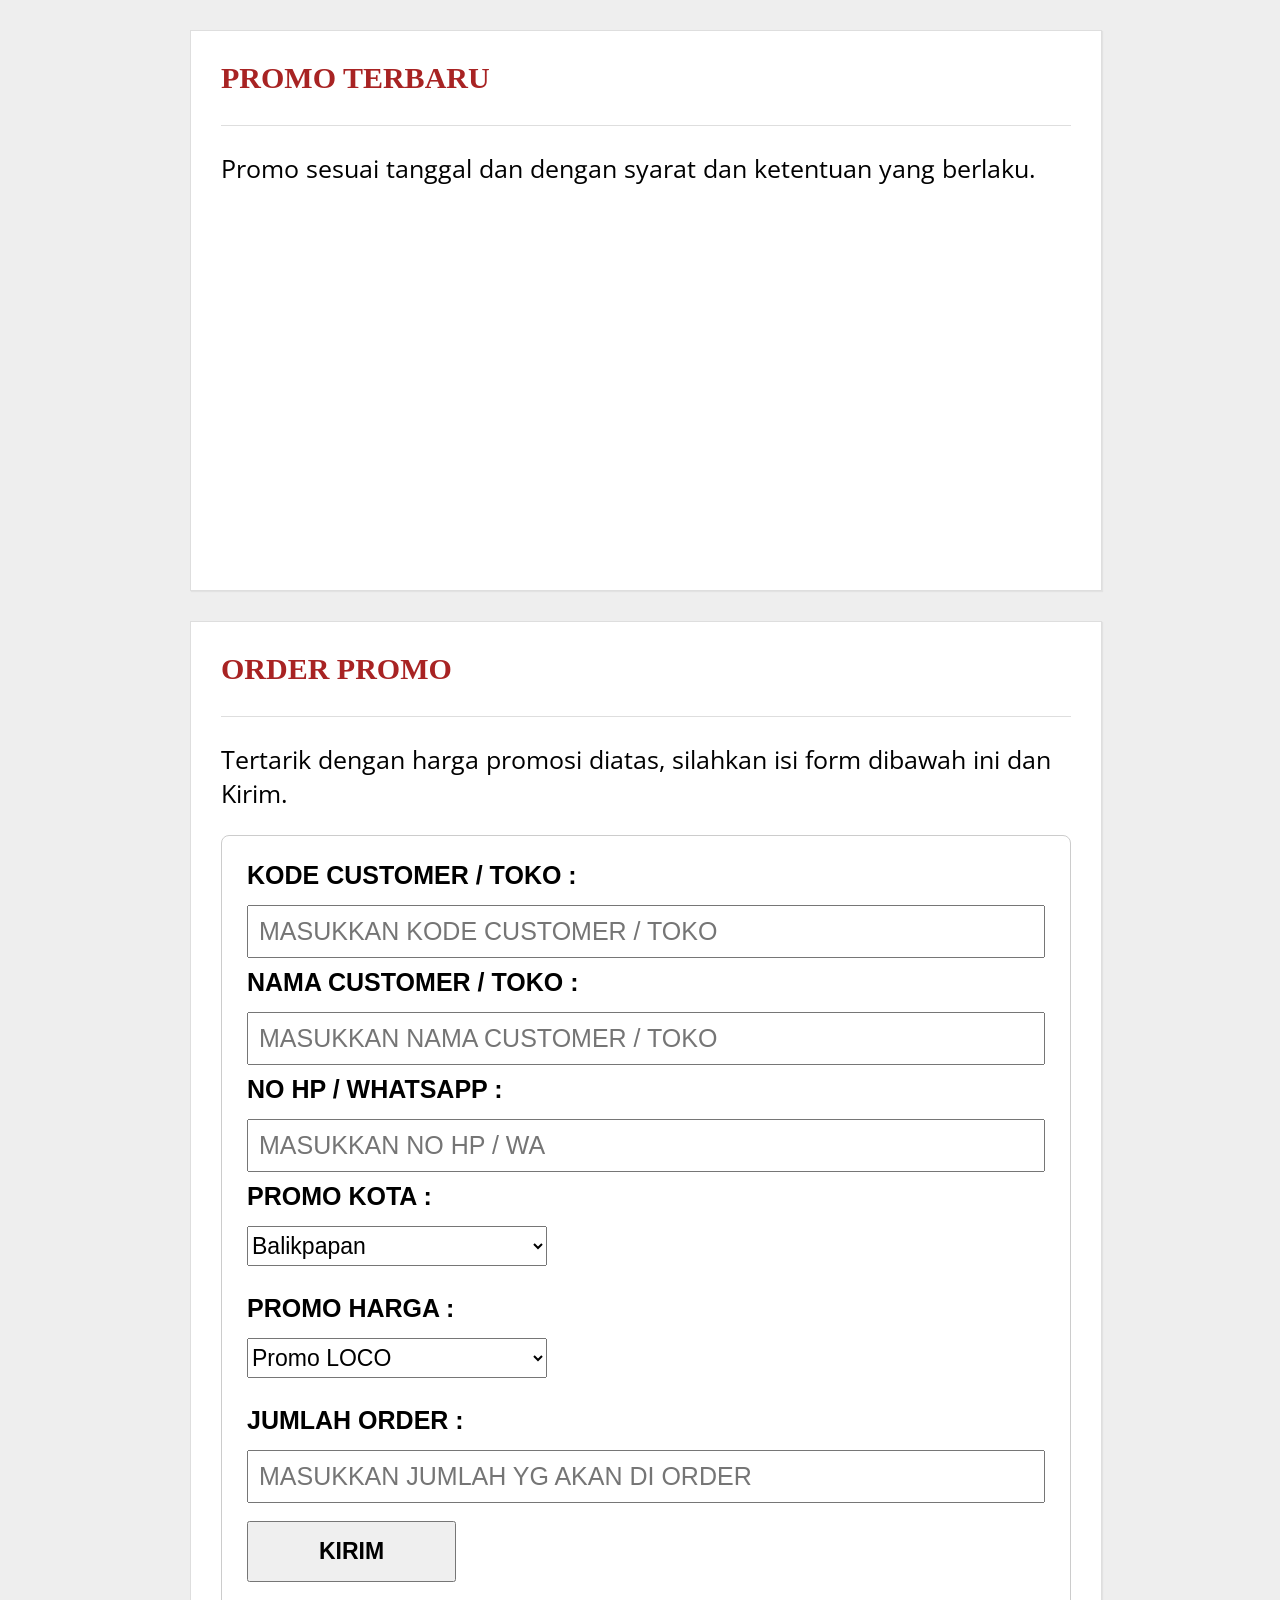
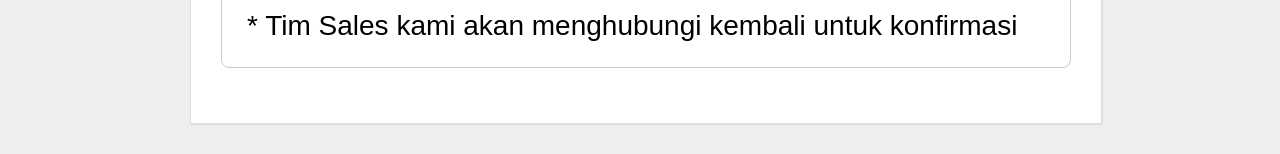
==== index.html @ ef7ffe06 "Add files via upload" ====
<!DOCTYPE html>
<html>
<head>
	<title>Harga Promo Semen Merah Putih</title>
	<link rel="stylesheet" type="text/css" href="style.css">
</head>
<body>
	
	<!-- bagian header template -->
	<header>
	</header>
	<!-- akhir bagian header template -->
	
	<div class="wrap">
		<!-- bagian menu		
		<nav class="menu">
			<ul>
				<li>
					<a href="#">Promo Semen Merah Putih</a>
				</li>
				<!-- 
				<li>
					<a href="#">Kontak</a>
				</li>

			</ul>
		</nav> -->
 
		<!-- bagian konten Blog -->
		<div class="blog">
			<div class="conteudo">
				<h1> PROMO TERBARU </h1>
				<hr>
				<p style="font-size: 25px;">
					Promo sesuai tanggal dan dengan syarat dan ketentuan yang berlaku. <br>
				</p>	
				<iframe src="https://script.google.com/macros/s/AKfycbxWGzhVXd0iTNlOEofWlBTWLSN111k9XeK14pBbbd773E-bmfvG_QNV58PlXRWweJrC/exec" width="100%" frameborder="0" height="345px"></iframe>
					
			</div>
			<div class="conteudo">	
				<!-- <img src="https://www.malasngoding.com/wp-content/uploads/2016/02/tutorial-html-bahasa-indonesia.png"> -->
				<h1> ORDER PROMO </h1>
				<hr>
				<p style="font-size: 25px;">
					Tertarik dengan harga promosi diatas, silahkan isi form dibawah ini dan Kirim. <br>
				</p>		
								
				<div class="container_isi">
				<form action="https://script.google.com/macros/s/AKfycbx0Ed7StbLpcsRVARi3htFaycEU3Le9rW6Kpa35fZCl1SBQrv4lLZr3KKAy4oBRVQss/exec" onsubmit="handleFormSubmit(this)" method="POST">
					
					<div class="form-group">
						<label for="kdcust">KODE CUSTOMER / TOKO :</label>
						<input type="text" id="kdcust" name="kdcust" placeholder="Masukkan Kode Customer / Toko" >
					</div>
					
					<div class="form-group">
						<label for="nmcust">NAMA CUSTOMER / TOKO :</label>
						<input type="text" id="nmcust" name="nmcust" placeholder="Masukkan Nama Customer / Toko" required>
					</div>
					
					<div class="form-group">
						<label for="hpcust">NO HP / WHATSAPP :</label>
						<input type="number" id="hpcust" name="hpcust" placeholder="Masukkan No HP / WA" required>
					</div>
					
					<div class="form-group">
					<label for="promokota">PROMO KOTA : </label>		
					<select name="promo_kota" id="promo_kota" style="width: 300px; height: 40px; font-size: 23px;">
					  <option value="Balikpapan">Balikpapan</option>
					  <option value="Samarinda">Samarinda</option>
					  <option value="Ikn">IKN</option>
					</select><br><br>
					</div>
					
					<div class="form-group">
					<label for="promoharga">PROMO HARGA : </label>		
					<select name="promo_harga" id="promo_harga"  style="width: 300px; height: 40px; font-size: 23px;">
					  <option value="Promo LOCO">Promo LOCO</option>
					  <option value="Promo Antar">Promo Antar</option>
					  <option value="Promo Khusus">Promo Khusus</option>
					</select><br><br>
					</div>
					
					<div class="form-group">
						<label for="qtyorder">JUMLAH ORDER :</label>
						<input type="number" id="qtyorder" name="qtyorder" placeholder="Masukkan Jumlah yg akan di order" min="1" required>
					<br><br>
					<button type="submit" class="btn-besar">KIRIM</button>
					</div><br>
									
					<p style="font-size: 28px;">* Tim Sales kami akan menghubungi kembali untuk konfirmasi <br>
					</p>				
				</form>
				
				<script>
					function handleFormSubmit(formObject) {
						event.preventDefault(); // Mencegah reload halaman default
					
					// Eksekusi fungsi di Kode.gs
						google.script.run
						.withSuccessHandler(function() {
						alert('Form berhasil dikirim!')
						// Alihkan ke URL tujuan setelah sukses
						window.top.location.href = "https://google.com"; 
						}
					}
					
					function onSuccess(response) {
						alert("Berhasil: " + response);
						// Tambahkan logika UI (contoh: reset form)
					}				

					function onFailure(error) {
						alert("Gagal: " + error.message);
					}					
				</script>
				
				</div>	
				<!-- </div> -->
			</div>
		</div>
		<!-- akhir bagian konten Blog -->
	</div>
	
</body>
</html>
---- style.css ----
@import url(http://fonts.googleapis.com/css?family=Open+Sans:400,800,700,600,300);
 
body {
	background: #eee;
	margin:0;
	font-family: 'Open Sans', sans-serif;
}
 
hr {
	border:0;
	background:#dedede;
	height:1px;
}		
 
header{
	text-align: center;
	color: #232323;
}
 
header .judul{
	font-size: 17pt;
}
 
header .deskripsi{
	font-size: 11pt;
}
 
.wrap {
	width: 900px;
	margin:0 auto;
}
 
nav.menu ul {
	overflow:hidden;
	color:#fff; 
	list-style: none;
	float:left;
	padding:0;
	width: 900px;
	margin:0 0 0;
	/* background: #1abc9c; */
	background: #A82323;
	-webkit-box-shadow: 1px 1px 1px 0px rgba(204,204,204,0.55);
	-moz-box-shadow: 1px 1px 1px 0px rgba(204,204,204,0.55);
	box-shadow: 1px 1px 1px 0px rgba(204,204,204,0.55);
	
}
 
nav.menu ul li {
	margin:0;
	float:left;
}
 
nav.menu ul a {
	padding:25px;
	display:block;
	font-weight:600;
	font-size: 22px;
	color:#fff;
	text-transform: uppercase;
	transition: all 0.5s ease;
	text-decoration: none;
}
 
nav.menu ul a:hover {
	text-decoration: underline;
	background:#16a085;
}
 
/*
.sidebar {
	float:right;
	width:275px;
}
*/

.sidebar {
	float:right;
	width :auto;
}

.sidebar .widget {
	padding:25px;
	margin:0 0 25px;
	background:#fff;
	border-bottom: 2px solid #fff;
	transition: all 0.5s ease;
}
 
.sidebar .widget:hover {
	border-bottom: 2px solid #3498db;
}
 
.sidebar .widget h2 {
	padding:0;
	margin:0 0 15px;
	color:#3498db;
	font-size: 18px;
	font-weight:800;
	text-transform: uppercase;
}
 
.sidebar .widget p {
	font-size: 14px;
}
 
.sidebar .widget p:last-child {
	margin:0;
}
 
.blog {
	float:left;
}
 
.conteudo {
	width:850px;
	padding:30px;
	margin:30px auto;
	background: #fff;
	border:1px solid #dedede;
	-webkit-box-shadow: 1px 1px 1px 0px rgba(204,204,204,0.35);
	-moz-box-shadow: 1px 1px 1px 0px rgba(204,204,204,0.35);
	box-shadow: 1px 1px 1px 0px rgba(204,204,204,0.35);
}
 
.conteudo img {
	min-width: 850px;
	margin:0 0 25px -25px;
	max-width: 650px;
}
 
.conteudo h1 {
	padding:0;
	margin:0 0 30px;
	/* font-weight: normal; */
	font-size : 30px;
	color: #A82323;
	font-family: Georgia;

}
 
.conteudo p:last-child {
	margin: 0;
}
 
.conteudo .continue-lendo {
	color:#000;
	transition: all 0.5s ease;
	text-decoration: none;
	font-weight: 700; 
}
 
.conteudo .continue-lendo:hover {
	margin-left:10px;
}
 
.post-info {
	float: right;
	font-size: 12px;
	margin: -10px 0 15px;
	text-transform: uppercase;
}
 
@media screen and (max-width: 960px) {
 
	.header {
		position:inherit;
	}
 
	.wrap {
		width: 100%;
		margin:30px auto;
	}
	.sidebar {
		width:100%;
		margin:25px 0 0;
		float:right;
	}
 
	.sidebar .widget {
		padding:5%;
	}
 
	nav.menu ul {
		width: 100%;
	}
 
	nav.menu ul {
		float:inherit;
	}
 
	nav.menu ul li {
		float:inherit;
		margin:0;
	}
 
	nav.menu ul a {
		padding:15px;
		font-size: 16px;
		border-top:1px solid #1abf9f;
		border-bottom:1px solid #16a085;
	}
 
	.blog {
		width:90%;
	}
 
	.conteudo {
		float:inherit;
		margin:0 auto 30px;
		width:100%;
		border:1px solid #dedede;
		padding:5%;  
		background: #fff;
	}

	.conteudo img {
		max-width: 110%;
		margin:0 0 25px -5%;
		min-width: 110%;
	}
 
	.conteudo .continue-lendo:hover {
		margin-left:0;
	}
 
 
}
 
@media screen and (max-width: 460px) {
 
	nav.menu ul a {
		padding:15px;
		font-size: 14px;
	}
 
	.sidebar {
		display:none
	}
	.post-info {
		display:none;
	}
 
	.conteudo {
		margin:30px auto;
	}
 
	.conteudo img {
		margin:-5% 0 25px -5%;
	}			
}

    #form-container {
      /*width: 500px;*/
      margin: 0 auto; 
      /* background-color: #f1f1f7; */ 
      /* border: 1px solid #da0808; */
      border-radius: 10px;
       padding: 30px; 
	  /* align-items: center; */
    }
    #form-container h2 {
      text-align: center;
      color: #1E90FF;
    }
    #form-container input[type="text"], #form-container input[type="date"], #form-container input[type="tel"] {
      width: 90%;
      padding: 5px;
      margin-bottom: 30px;
      border: 2px solid #f1d0d0;
      border-radius: 5px;
    }
    #form-container input[type="submit"] {
      background-color: #1E90FF;
      color: #FFFFFF;
      border: none;
      border-radius: 5px;
      padding: 10px;
      cursor: pointer;
    }
    #form-container input[type="submit"]:hover {
      background-color: #004B8D;
    }
	
	/* CSS untuk Container */
    .container_isi {
        /*width: 600px;*/
        padding: 25px;
        border: 1px solid #ccc;
        border-radius: 8px;
        margin: 25px auto;
        font-family: Arial, sans-serif;
    }
    .form-group {
        margin-bottom: 10px;
		font-weight: bold;
    }
    .form-group label {
        display: block;
        margin-bottom: 15px;
		font-size : 25px;
    }
    .form-group input {
        width: 100%;
        padding: 10px;
        box-sizing: border-box; /* Agar padding tidak merusak lebar */
		text-transform : uppercase;
		font-size : 25px;
    }
	
	.btn-besar {
    padding: 15px 70px; /* Atas-Bawah Kanan-Kiri */
    font-size: 23px;
	font-weight:bold;
	)
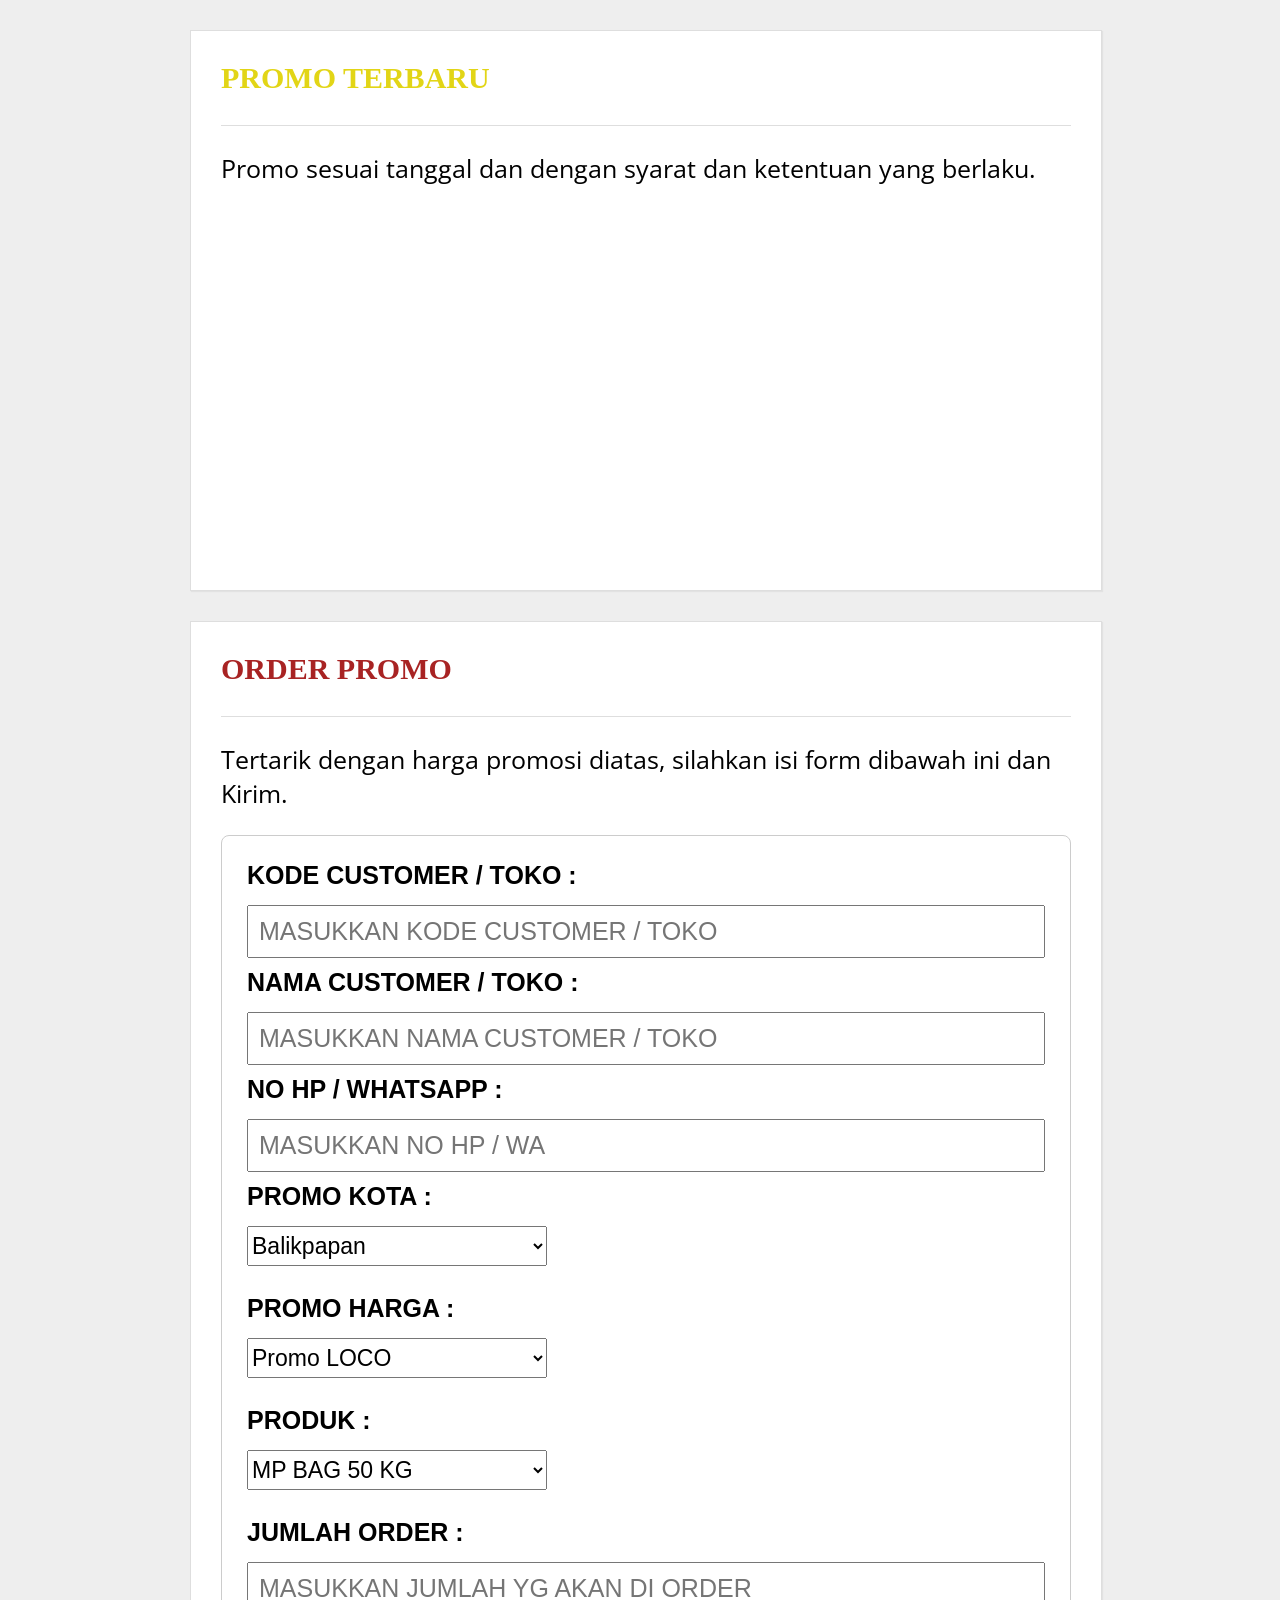
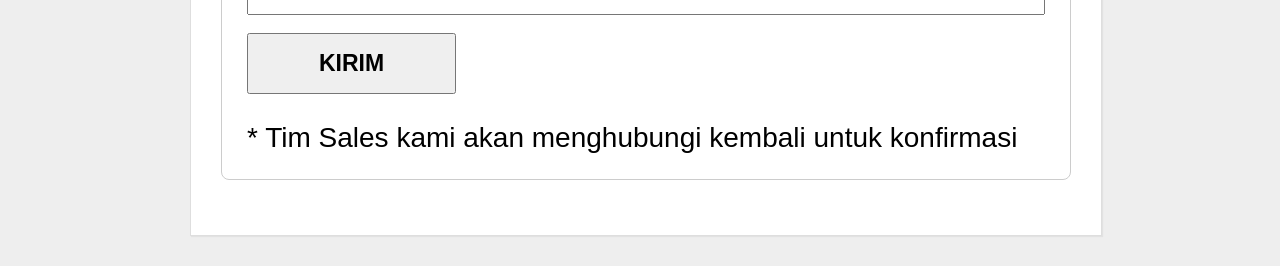
==== commit 5c8b781f: "Add files via upload" ====
--- a/index.html
+++ b/index.html
@@ -30,12 +30,12 @@
 		<!-- bagian konten Blog -->
 		<div class="blog">
 			<div class="conteudo">
-				<h1> PROMO TERBARU </h1>
+				<h1 style="color:#e2d516;"> PROMO TERBARU </h1>
 				<hr>
 				<p style="font-size: 25px;">
 					Promo sesuai tanggal dan dengan syarat dan ketentuan yang berlaku. <br>
 				</p>	
-				<iframe src="https://script.google.com/macros/s/AKfycbxWGzhVXd0iTNlOEofWlBTWLSN111k9XeK14pBbbd773E-bmfvG_QNV58PlXRWweJrC/exec" width="100%" frameborder="0" height="345px"></iframe>
+				<iframe src="https://script.google.com/macros/s/AKfycbz-AmGZydV595K8SDz86_3BxYLYGfHdsX367Dbr_BcUReX2GC4c0vOLVLwWCazUeYnc/exec" width="100%" frameborder="0" height="345px"></iframe>
 					
 			</div>
 			<div class="conteudo">	
@@ -47,7 +47,7 @@
 				</p>		
 								
 				<div class="container_isi">
-				<form action="https://script.google.com/macros/s/AKfycbx0Ed7StbLpcsRVARi3htFaycEU3Le9rW6Kpa35fZCl1SBQrv4lLZr3KKAy4oBRVQss/exec" onsubmit="handleFormSubmit(this)" method="POST">
+				<form action="https://script.google.com/macros/s/AKfycbxj8emcjHtmszIHdAAb7Eo60C143v69vxH-8FkDTB30G_4dlRph1_H0XfbHA-LRqXSqgQ/exec" onsubmit="handleFormSubmit(this)" method="POST">
 					
 					<div class="form-group">
 						<label for="kdcust">KODE CUSTOMER / TOKO :</label>
@@ -82,6 +82,14 @@
 					</select><br><br>
 					</div>
 					
+					<div class="form-group">
+					<label for="promoproduk">PRODUK : </label>		
+					<select name="promo_produk" id="promo_produk"  style="width: 300px; height: 40px; font-size: 23px;">
+					  <option value="MP BAG 50 KG">MP BAG 50 KG</option>
+					  <option value="MP BAG 50 KG">MP BAG 40 KG</option>
+					</select><br><br>
+					</div>
+
 					<div class="form-group">
 						<label for="qtyorder">JUMLAH ORDER :</label>
 						<input type="number" id="qtyorder" name="qtyorder" placeholder="Masukkan Jumlah yg akan di order" min="1" required>
